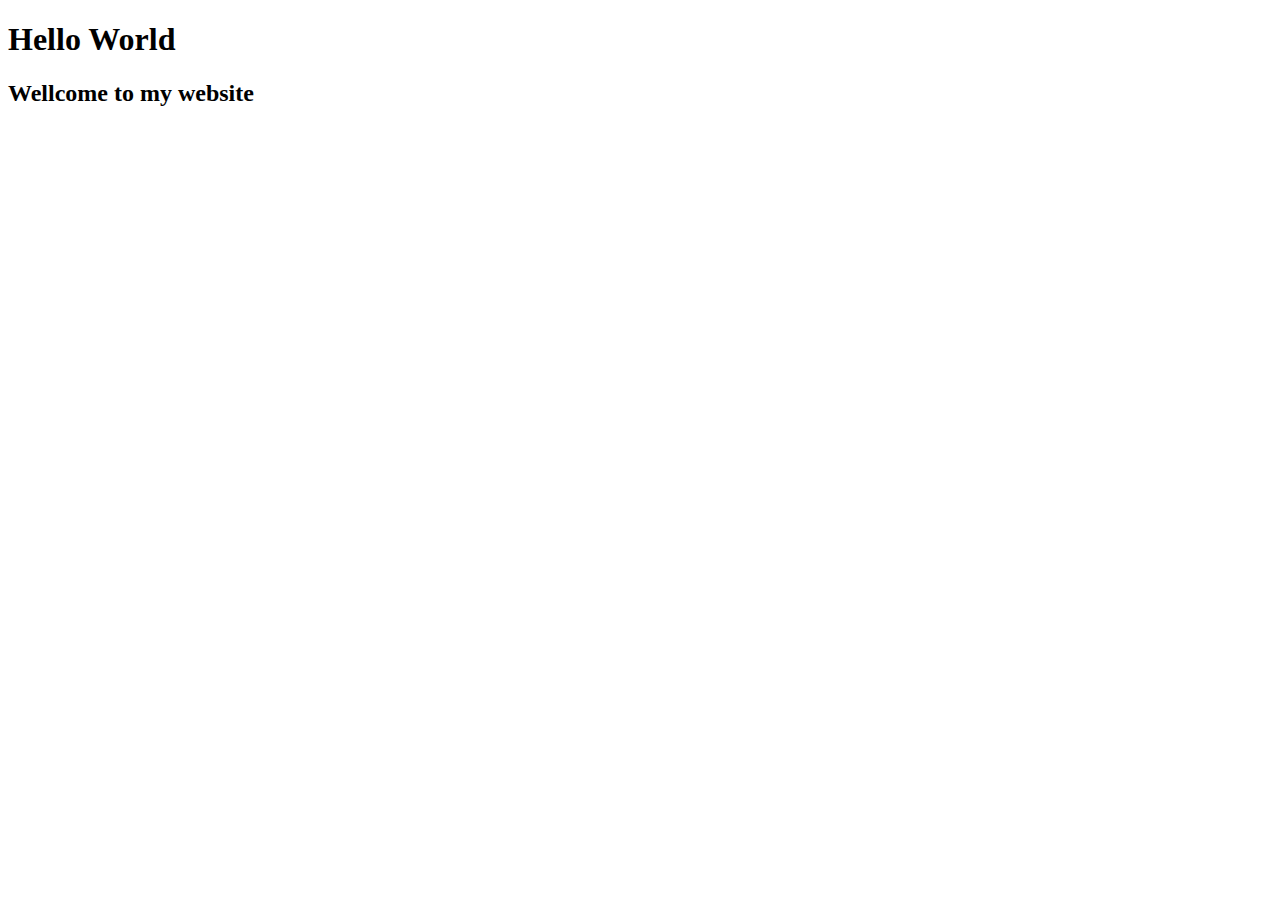
==== index.html @ 5a195a09 "second" ====
<!DOCTYPE html>
<html lang="en">
<head>
    <meta charset="UTF-8">
    <meta name="viewport" content="width=device-width, initial-scale=1.0">
    <title>My website</title>
</head>
<body>
    <h1>Hello World</h1>
    <h2>Wellcome to my website</h2>
</body>
</html>
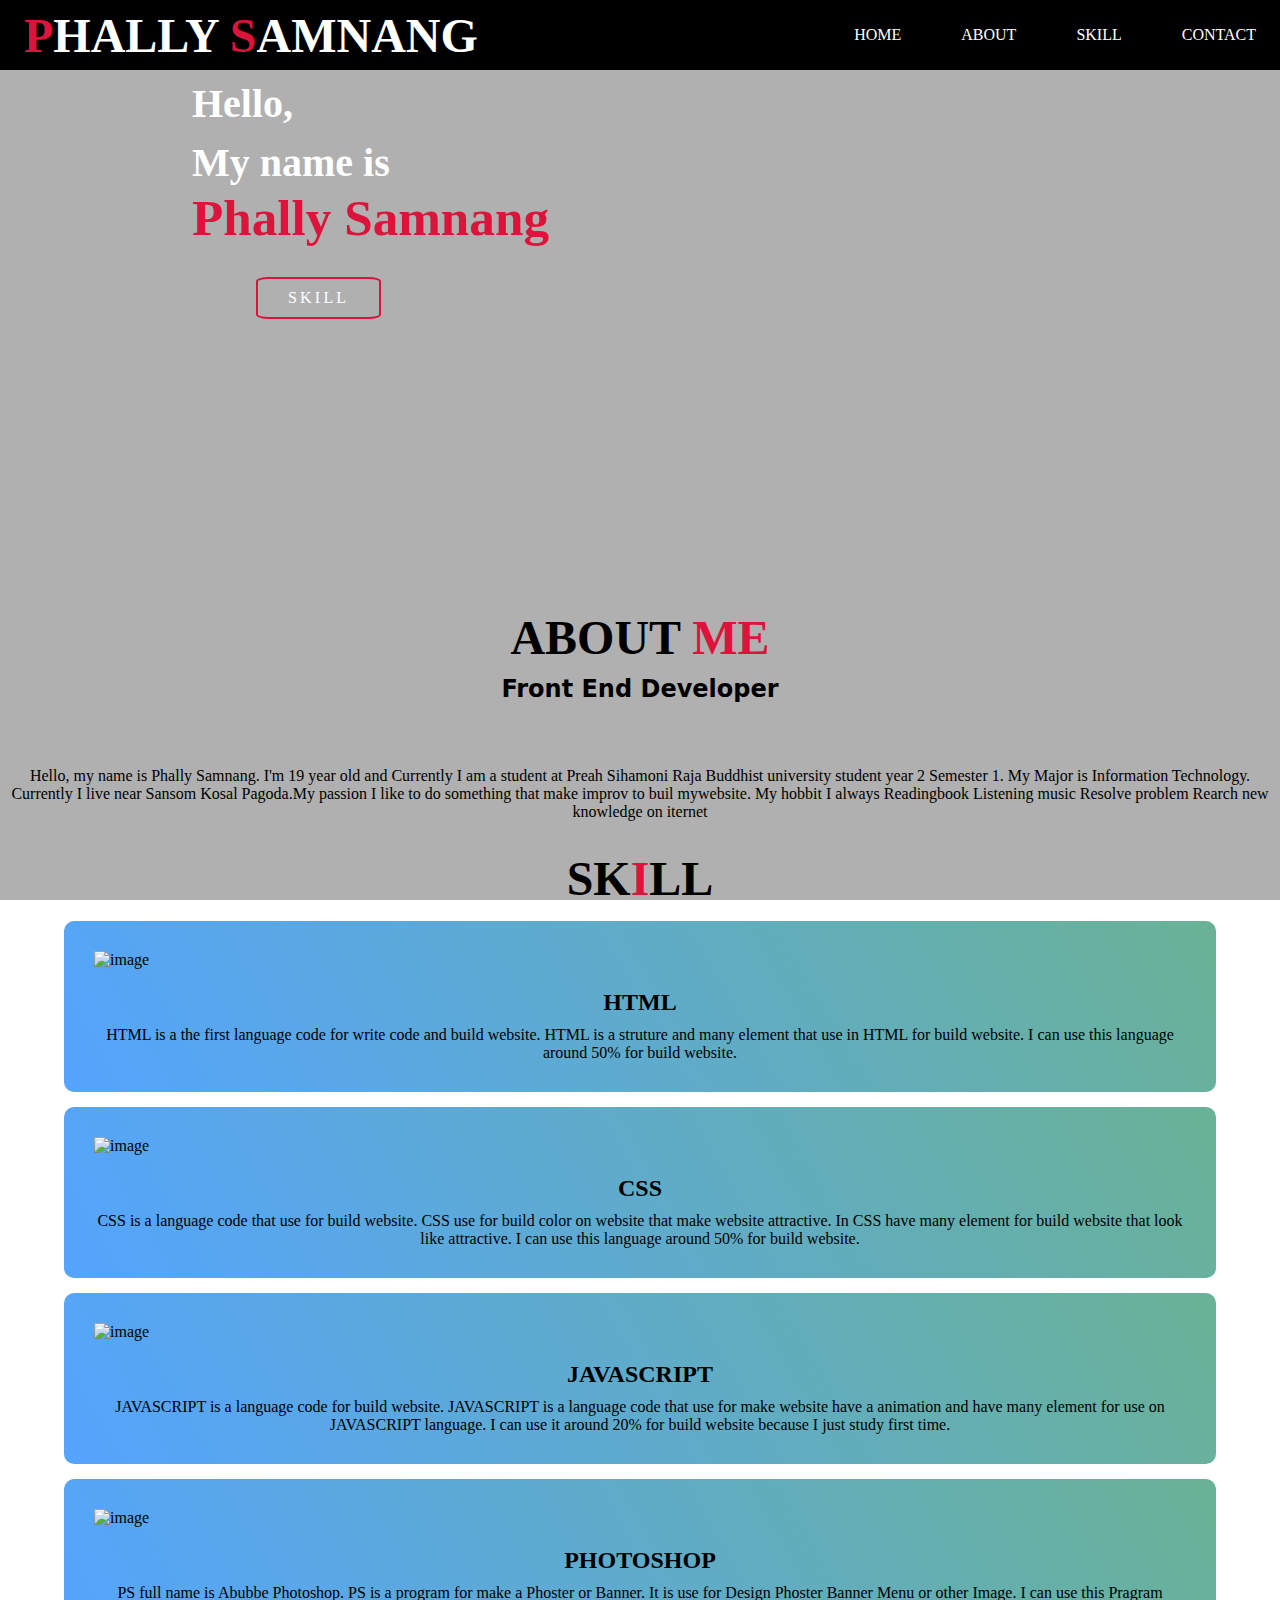
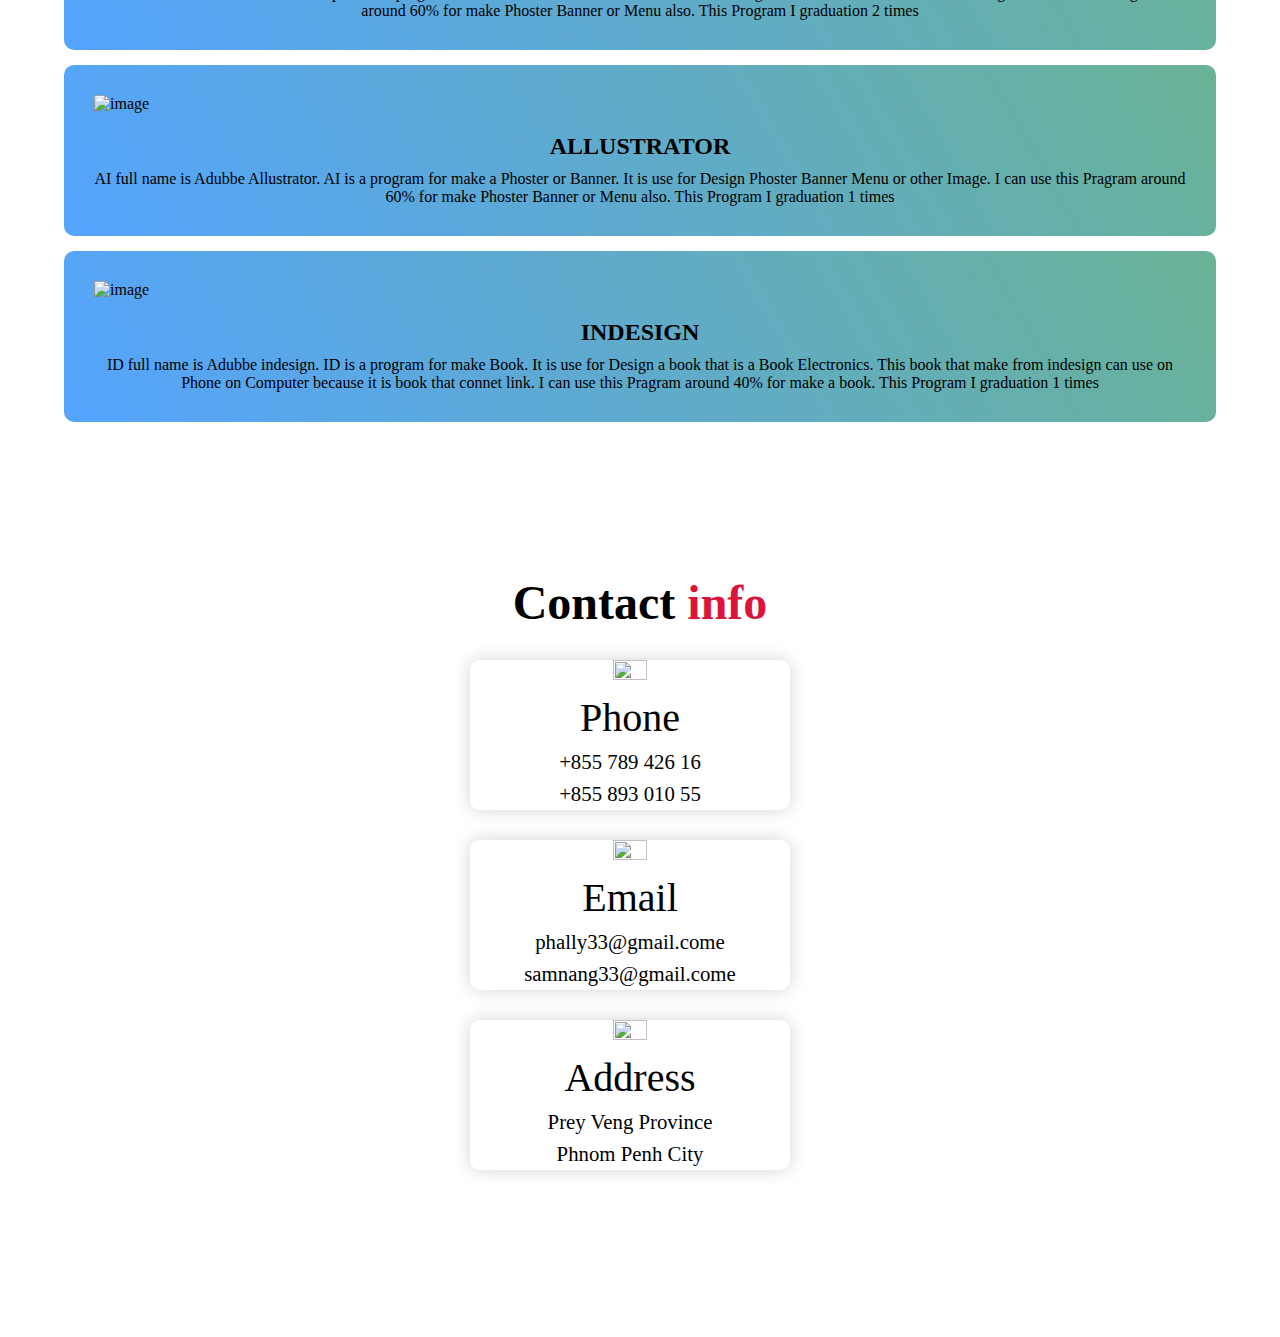
==== commit bb65eacf: "last commit" ====
--- a/index.html
+++ b/index.html
@@ -3,10 +3,167 @@
 <head>
     <meta charset="UTF-8">
     <meta name="viewport" content="width=device-width, initial-scale=1.0">
-    <title>My website</title>
+    <link rel="stylesheet" href="style.css">
+    <title>PHALLY SAMNANG</title>
 </head>
 <body>
-    <h1>Hello World</h1>
-    <h2>Wellcome to my website</h2>
+    
+    <!-- header-->
+    <header>
+        <nav class="navbar">
+          <a href="#" class="nav-branding"><h1><span>P</span>HALLY <span>S</span>AMNANG</h1></a>
+
+          <ul class="nav-menu">
+            <li class="nav-item">
+                <a href="#home" class="nav-link">HOME</a>
+            </li>
+            <li class="nav-item">
+                <a href="#about" class="nav-link">ABOUT</a>
+            </li>
+            <li class="nav-item">
+                <a href="#skill" class="nav-link">SKILL</a>
+            </li>
+            <li class="nav-item">
+                <a href="#contact" class="nav-link">CONTACT</a>
+            </li>
+          </ul>
+          
+          <div class="hamburger">
+            <span class="bar"></span>
+            <span class="bar"></span>
+            <span class="bar"></span>
+          </div>
+
+        </nav>
+    </header>
+<!--End header-->
+
+
+<!--background profile-->
+   <section id = "home">
+        <div class="tittle">
+          <h1> Hello, <span></span></h1>
+          <h1>My name is <span></span></h1>
+          <h1><span>Phally Samnang</span></h1>
+        </div>
+          <a href="#skill" type="button" class="cta">SKILL</a>
+   </section>
+    
+    
+<!-- End background profile-->
+
+
+<!-- About -->
+ <section id="about">
+    <div class="textabout"> 
+        <h1>ABOUT <span>ME</span></h1>
+        <h2>Front End Developer</h2>
+        <p>Hello, my name is Phally Samnang. I'm 19 year old and 
+           Currently I am a student at Preah Sihamoni Raja Buddhist university 
+           student year 2 Semester 1. My Major is Information Technology. 
+           Currently I live near Sansom Kosal Pagoda.My passion I like to do something 
+           that make improv to buil mywebsite. My hobbit I always Readingbook Listening music
+           Resolve problem Rearch new knowledge on iternet </p>
+    </div>
+ </section>
+
+<!-- End  About -->
+
+<!-- Skill -->
+
+<section id="skill">
+    <div class="textskill">
+        <h1>SK<span>I</span>LL</h1>
+    </div>
+    <div class="image">
+        <img src="img/html.png" alt="image" width="20%" height="50%" >
+        <h1>HTML</h1>
+        <p>HTML is a the first language code for write code and build website.
+            HTML is a struture and many element that use in HTML for build website. 
+            I can use this language around 50% for build website.</p>
+    </div>
+    <div class="image">
+        <img src="img/css.png" alt="image" width="18%" height="50%">
+        <h1>CSS</h1>
+        <p>CSS is a language code that use for build website. CSS use for build color on 
+           website that make website attractive. In CSS have many element for build website
+           that look like attractive. I can use this language around 50% for build website. </p>
+    </div>
+    <div class="image">
+        <img src="img/java.png" alt="image" width="20%" height="50%">
+        <h1>JAVASCRIPT</h1>
+        <p>JAVASCRIPT is a language code for build website. JAVASCRIPT is a language code 
+           that use for make website have a animation and have many element for use on JAVASCRIPT language.
+           I can use it around 20% for build website  because I just study first time.  </p>
+    </div>
+    <div class="image">
+        <img src="img/photoshop.png" alt="image" width="20%" height="50%">
+        <h1>PHOTOSHOP</h1>
+        <p> PS full name is Abubbe Photoshop. PS is a program for make a Phoster or Banner. It is use for Design Phoster Banner Menu 
+            or other Image. I can use this Pragram around 60% for make Phoster Banner or Menu also.
+            This Program I graduation 2 times  </p>
+    </div>
+    <div class="image">
+        <img src="img/ai.png" alt="image" width="20%" height="50%">
+        <h1>ALLUSTRATOR</h1>
+        <p> AI full name is Adubbe Allustrator. AI is a program for make a Phoster or Banner. It is use 
+             for Design Phoster Banner Menu or other Image. I can use this Pragram around 60% for make Phoster 
+            Banner or Menu also. This Program I graduation 1 times  </p>
+    </div>
+    <div class="image">
+        <img src="img/indesign.png" alt="image" width="20%" height="50%">
+        <h1>INDESIGN</h1>
+        <p> ID full name is Adubbe indesign. ID is a program for make Book. It is use for Design a book that is a Book Electronics.
+             This book that make from indesign can use on Phone on Computer because it is book that connet link. 
+             I can use this Pragram around 40% for make a book. This Program I graduation 1 times  </p>
+    </div>
+</section>
+
+<!-- End Skill -->
+
+<!-- Contact -->
+<section id="contact">
+    <div class="contact container">
+        <div><h1 class="contacttexth1">Contact <span>info</span></h1></div>
+        <div class="contact-items">
+            <div class="contact-item">
+                <div class="phone"><img src="img/Phone.jpg" width="70%" height="70%"/> </div>
+                    <div class="contact-info">
+                        <h1>Phone</h1>
+                        <h2>+855 789 426 16</h2>
+                        <h2>+855 893 010 55</h2>
+                    </div>
+            </div>
+            <div class="contact-item">
+                <div class="phone"><img src="img/gmail.jpg" width="70%" height="70%"/> </div>
+                    <div class="contact-info">
+                        <h1>Email</h1>
+                        <h2>phally33@gmail.come</h2>
+                        <h2>samnang33@gmail.come</h2>
+                    </div>
+            </div>
+            <div class="contact-item">
+                <div class="phone"><img src="img/Adress.jpg" width="70%" height="70%"/> </div>
+                    <div class="contact-info">
+                        <h1>Address</h1>
+                        <h2>Prey Veng Province</h2>
+                        <h2>Phnom Penh City</h2>
+                    </div>
+            </div>
+        </div>
+    </div>
+</section>
+
+ 
+
+<!-- End Contact -->
+
+
+<!-- Back -->
+
+<!-- End Back  -->  
+
+
+    <script src="script.js"></script>
 </body>
 </html>--- a/style.css
+++ b/style.css
@@ -0,0 +1,319 @@
+/*heaeder*/
+*{
+    padding: 0;
+    margin: 0;
+    box-sizing: border-box;
+}
+html{
+    font-family:'Times New Roman', Times, serif;     /*for smooth */
+    scroll-behavior: smooth;
+}
+.container{
+    min-height: 100vh;
+    width: 100%;
+    display: flex;
+    align-items: center;
+    justify-content: center;
+}
+header{
+    background-color: black;
+}
+li{
+    list-style: none;
+}
+a{
+    color: white;
+    text-decoration: none;
+}
+.cta{                                     /*for skill*/
+    display: inline-block;
+    padding: 10px 30px;
+    color: white;
+    background-color: transparent;
+    border: 2px solid crimson;
+    font-size: 1rem;
+    text-transform: uppercase;
+    letter-spacing: 0.2rem;
+    margin-top: 30px;
+    margin-left: 20%;
+    border-radius: 10%;
+    transition: .3s ease;
+    transition-property: background-color,color;
+}
+.cta:hover {
+    color:white;
+    background-color: crimson; 
+}
+
+.navbar{
+    min-height: 70px;
+    display: flex;
+    justify-content: space-between;
+    align-items: center;
+    padding: 0 24px;
+
+}
+.nav-menu{
+    display: flex;
+    justify-content: space-between;
+    align-items: center;
+    gap: 60px;
+}
+.nav-branding{
+    font-size: 1.5rem;
+    font-family:'Times New Roman', Times, serif ;
+    color:white;
+}
+.nav-branding span{
+    color:crimson;
+}
+.nav-link{
+    transition: 0.7s ease;
+}
+.nav-link:hover{
+    color: dodgerblue;
+}
+
+.hamburger{
+    display: none;
+    cursor: pointer;
+}
+.bar{
+    display: block;
+    width: 25px;
+    height: 3px;
+    margin: 5px auto;
+    -webkit-animation: all 0.3s ease-in-out;
+    transition: all 0.3s ease-in-out;
+    background-color: white;
+}
+/*End heaeder*/
+
+
+
+/*Skill*/
+
+#home{
+    background-image: url(img/Profile.jpg);
+    background-size: cover;
+    background-position: top center ;
+    z-index: 1;
+    width: 100%;
+    height:500px;
+}
+#home:after{
+    content: '';
+    position: absolute;                         
+    left: 0;
+    top:0;
+    height: 100%;
+    width: 100%;
+    background-color: rgba(0, 0, 0, 0.443);
+    opacity: .7;
+    z-index: -1;
+}
+#home .tittle h1{
+    font-family:'Times New Roman', Times, serif;
+    font-size: 2.5rem;
+    color: white;
+    margin-left: 15%;
+}
+#home .tittle h1 span{
+    font-size: 3.2rem;
+    color:crimson;
+    margin-top: 15%;
+}
+
+/*End skill*/
+
+/*About*/
+
+#about .textabout{
+    text-align: Center ;
+    padding: auto;
+    margin-top: 40px;
+}
+#about .textabout span{
+    color: crimson;
+}
+#about .textabout h1{
+    font-size: 3rem;
+}
+#about .textabout h2{
+    font-family:system-ui, -apple-system, BlinkMacSystemFont, 'Segoe UI', Roboto, Oxygen, Ubuntu, Cantarell, 'Open Sans', 'Helvetica Neue', sans-serif;
+    padding: auto;
+    margin-top: 10px;
+}
+#about .textabout p{
+    text-align: center;
+    margin-top: 5%;
+}
+
+/*End About*/
+
+/*Skill*/
+
+#skill .textskill h1{
+    text-align: center;
+    font-size: 3rem;
+    margin-top: 30px;
+}
+#skill .textskill h1 span{
+    color: crimson;
+}
+
+#skill .image{
+    flex-basis: 80%;
+    align-items: flex-start;
+    justify-content: center;
+    flex-direction: column;
+    margin-left: center;
+    padding: 30px;
+    border-radius: 10px;
+    margin: 15px 5%;
+    position: relative;
+    z-index: 1;
+    overflow: hidden;
+}
+#skill .image::after {
+    content: '';
+    position: absolute;
+    left: 0;
+    top:0;
+    height: 100%;
+    width: 100%;
+    background-image: linear-gradient(60deg, #0b7dff 0%,#2a9168 100%);
+    opacity: .7;
+    z-index: -1;
+     
+}
+#skill .image h1{
+    font-size: 1.5rem;
+    margin-top: 20px;
+}
+#skill h1 {
+    text-align: center;
+    margin-top: 10px;
+}
+#skill p{
+    text-align: center;
+    margin-top: 10px;
+}
+
+/*End Skill*/
+
+/* Contact*/
+
+#contact .contacttexth1{
+    font-size: 3rem;
+    text-align: center;
+}
+#contact .contacttexth1 span{
+    color: crimson;
+}
+#contact .contact{
+    flex-direction: column;
+    max-width: 1200px;
+    margin: 0 auto;
+}
+#contact .contact-items {
+    width: 400px;
+}
+#contact .contact-item {
+    width: 80%;
+    padding: 20px;
+    text-align: center;                          /*For Contact animation*/
+    border-radius: 10px;
+    padding: 0px;
+    margin: 30px;
+    display: flex;
+    justify-content: center;
+    align-items: center;
+    flex-direction: column;
+    box-shadow: 0px 0px 18px 0 #0000002c;
+    transition: .3s ease box-shadow;
+}
+#contact .contact-item:hover{
+    box-shadow: 0px  0px 5px 0 #0000002c ;   /* For hover */
+}
+#contact .phone{
+    width: 70px;
+    margin: 0 auto;
+    margin-bottom: 10px;
+}
+#contact .contact-info h1{
+    font-size: 2.5rem;
+    font-weight: 500;
+    margin-bottom: 5px;
+}
+#contact .contact-info h2{
+    font-size: 1.3rem;
+    line-height: 2rem;
+    font-weight: 500;
+}
+
+
+/* End Contact*/
+
+
+/*back*/
+
+#back .back{                                     /*for skill*/
+        display: inline-block;
+        padding: 5px 20px;
+        color: rgb(0, 0, 0);
+        background-color: transparent;
+        border: 2px solid crimson;
+        font-size: .5rem;
+        text-transform: uppercase;
+        letter-spacing: 0.2rem;
+        margin-top: 30px;
+        /*margin-left: 30%;*/
+        border-radius: 0%;
+        transition: .3s ease;
+        transition-property: background-color,color;
+}
+#back .back:hover {
+        color:white;
+        background-color: crimson; 
+}
+
+/* End back*/
+
+/*Media of heaeder*/
+@media(max-width:768px){
+    .hamburger{
+        display: block;
+    }
+
+    .hamburger.active .bar:nth-child(2){
+        opacity: 0;
+    }
+    .hamburger.active .bar:nth-child(1){
+        transform: translateY(8px) rotate(45deg);
+    }
+    .hamburger.active .bar:nth-child(3){
+        transform: translateY(-8px) rotate(-45deg);
+    }
+    .nav-menu{
+        position: fixed;
+        left: -100%;
+        top: 70px;
+        gap: 0;
+        flex-direction: column;
+        background-color: black;
+        width: 100%;
+        text-align: center;
+        transform: 0.3s;
+    }
+
+    .nav-item{
+        margin: 16px 0;
+    }
+
+    .nav-menu.active{
+        left: 0;
+    }
+}
+
+/* End Media of heaeder*/